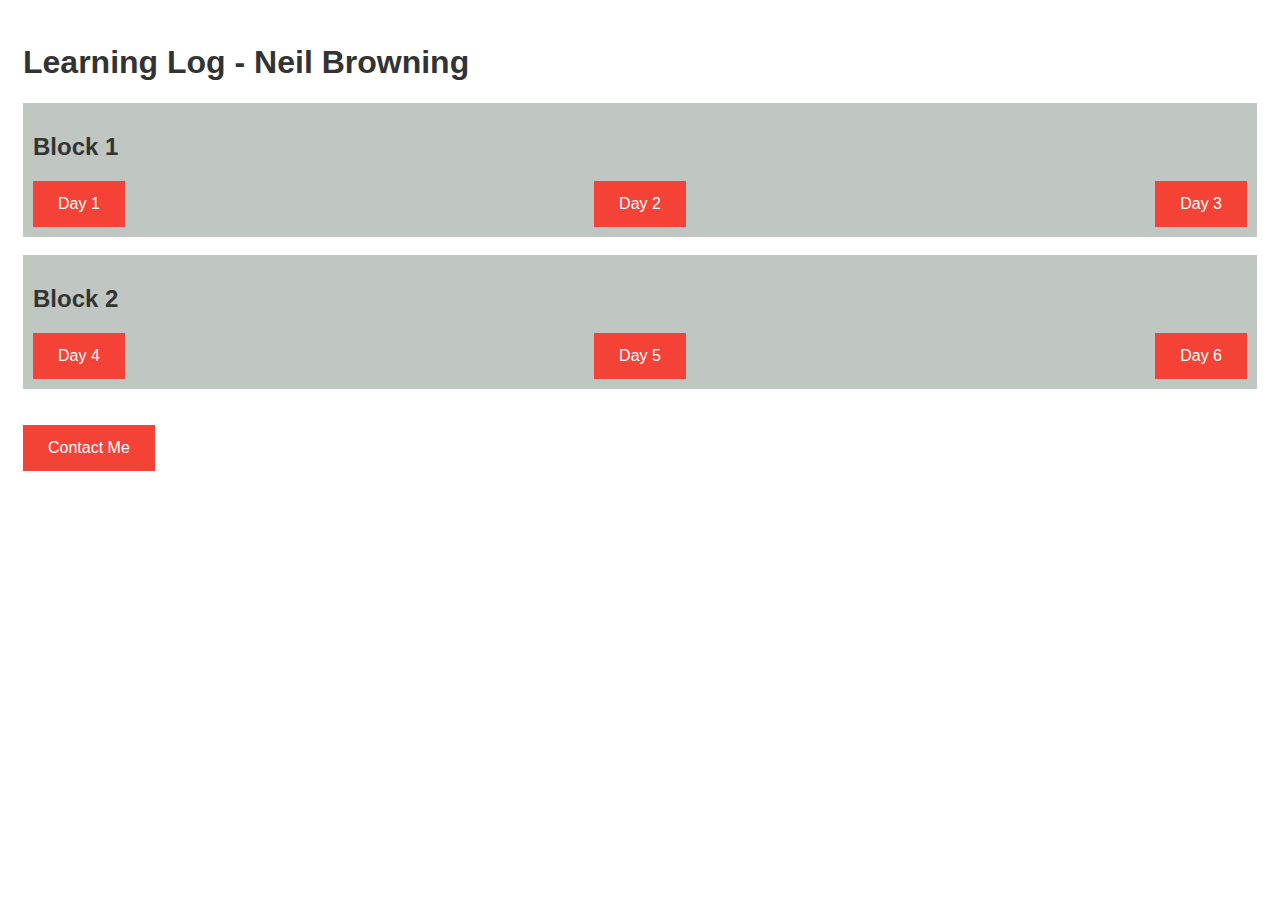
==== index.html @ 2c857600 "Initial commit" ====
<!DOCTYPE html>
<html>
<head>
<title>Learning Log Site - B00652112</title>
<link rel="stylesheet" type="text/css" href="style.css">
</head>
<body>

<h1>Learning Log - Neil Browning</h1>

<div class="block">
<h2>Block 1</h2>
<div class="block-links">
<a href="day1.html">Day 1</a>
<a href="day2.html">Day 2</a>
<a href="day3.html">Day 3</a>
</div>
</div>

<br/>

<div class="block">
<h2>Block 2</h2>
<div class="block-links">
<a href="day4.html">Day 4</a>
<a href="day5.html">Day 5</a>
<a href="day6.html">Day 6</a>
</div>
</div>

<br/>
<br/>

<a id="contact" href="contact.html">Contact Me</a>

</body>
</html>
---- style.css ----
body {
  padding: 15px 15px 15px 15px;
  color: #333333;
  font-family: ‘Lucida Sans Unicode’, sans-serif;
}

.block {
  padding: 10px 10px 10px 10px;
  background-color: #c0c6c1;
}

.block-links {
  display: flex;
  justify-content: space-between;
}

.block-links a, a#home-link, a#contact {
  background-color: #f44336;
  color: white;
  padding: 14px 25px;
  text-align: center; 
  text-decoration: none;
  display: inline-block;
}

.block-links a:hover {
  background-color: red;
}

table td, table th {
  padding: 5px 5px 5px 5px;
}

form#contact-form {
  padding: 10px 10px 10px 10px;
  background-color: #c0c6c1;
}

form input, form textarea {
  width: 15%;
}

form textarea {
  height: 100px;
}

form input#submit {
  width: 100px;
}

img#photo {
  height: 400px;
  width: 320px;
}

#overview {
}

#log {
}
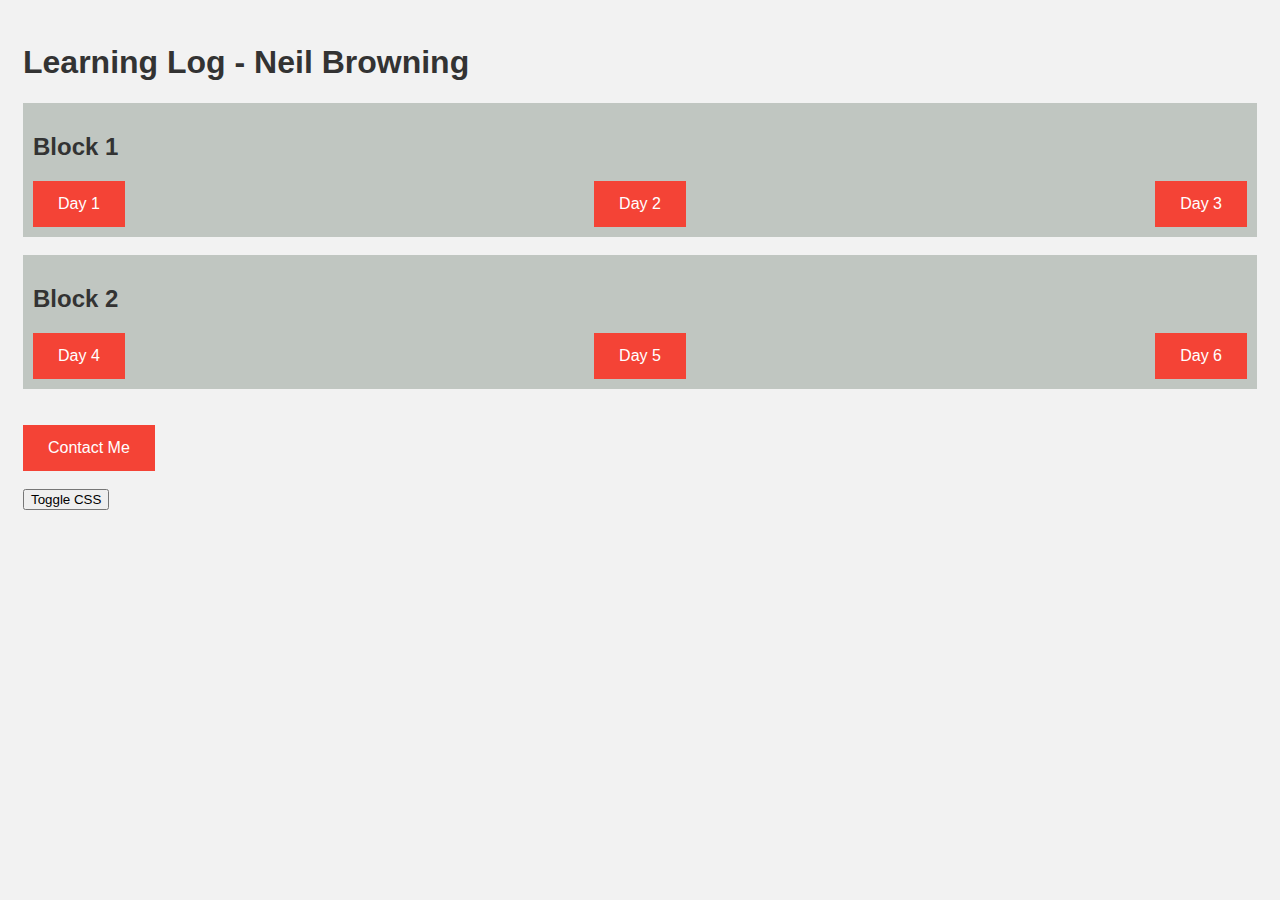
==== commit 354d447e: "CSS stuff, day 2 added" ====
--- a/index.html
+++ b/index.html
@@ -33,5 +33,8 @@
 
 <a id="contact" href="contact.html">Contact Me</a>
 
+<br><br>
+<button id="css-toggle">Toggle CSS</button>
+<script type="text/javascript" src="script.js"></script>
 </body>
 </html>--- a/style.css
+++ b/style.css
@@ -1,7 +1,8 @@
 body {
   padding: 15px 15px 15px 15px;
   color: #333333;
-  font-family: ‘Lucida Sans Unicode’, sans-serif;
+  background-color: #f2f2f2;
+  font-family: 'Verdana', sans-serif;
 }
 
 .block {
@@ -14,7 +15,7 @@
   justify-content: space-between;
 }
 
-.block-links a, a#home-link, a#contact {
+.block-links a, a#home-link, a#contact, a#prediction-tool {
   background-color: #f44336;
   color: white;
   padding: 14px 25px;
@@ -23,7 +24,7 @@
   display: inline-block;
 }
 
-.block-links a:hover {
+.block-links a:hover, a#home-link:hover, a#contact:hover, a#prediction-tool:hover {
   background-color: red;
 }
 
@@ -31,7 +32,7 @@
   padding: 5px 5px 5px 5px;
 }
 
-form#contact-form {
+form {
   padding: 10px 10px 10px 10px;
   background-color: #c0c6c1;
 }
@@ -53,6 +54,13 @@
   width: 320px;
 }
 
+img#css-proof {
+  padding-top: 10px;
+  padding-bottom: 10px;
+  height: 250px;
+  width: 1000px;
+}
+
 #overview {
 }
 
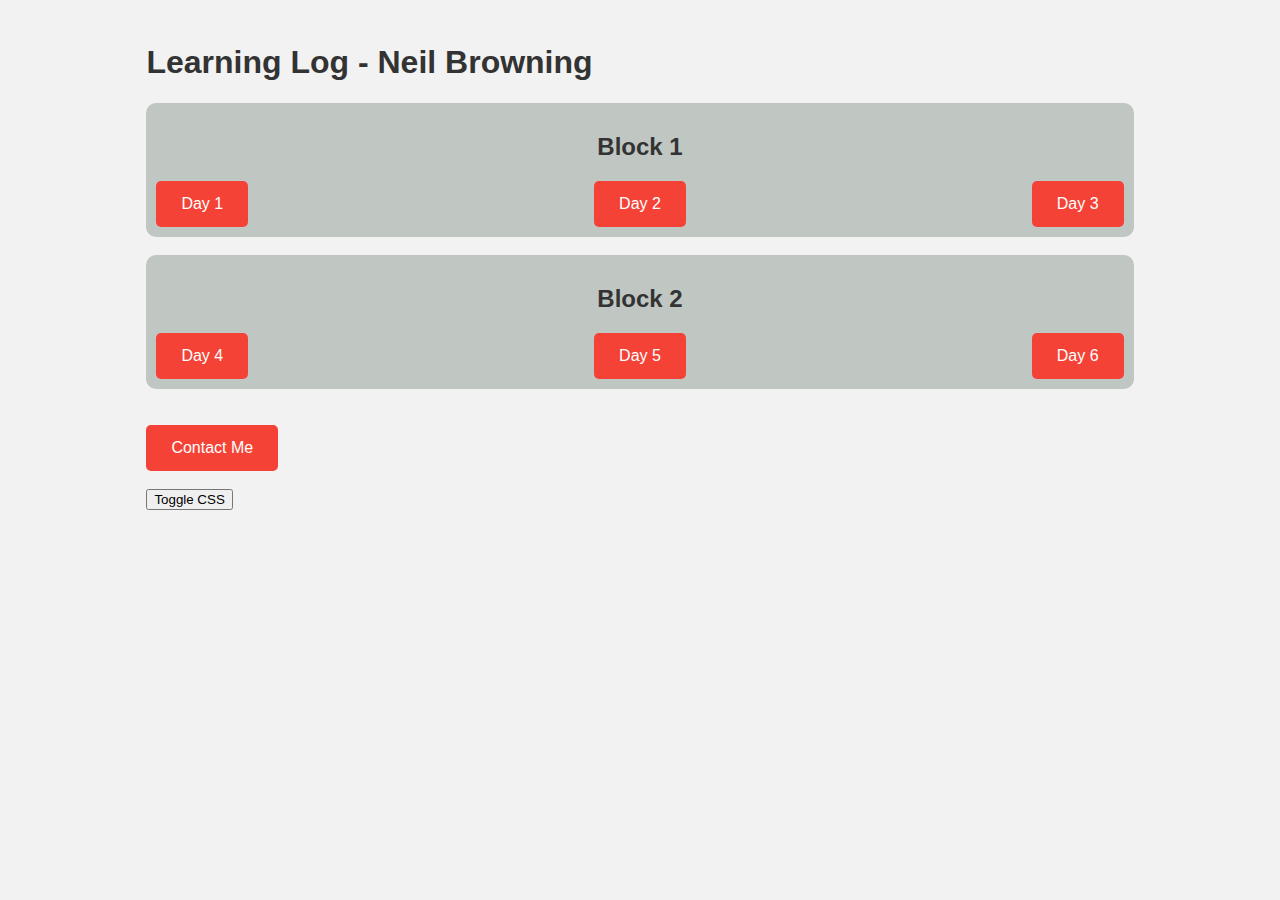
==== commit 561dfb08: "Day 3 stuff.. whatever" ====
--- a/index.html
+++ b/index.html
@@ -6,10 +6,11 @@
 </head>
 <body>
 
+<div id="page">
 <h1>Learning Log - Neil Browning</h1>
 
 <div class="block">
-<h2>Block 1</h2>
+<h2 class="block-title">Block 1</h2>
 <div class="block-links">
 <a href="day1.html">Day 1</a>
 <a href="day2.html">Day 2</a>
@@ -20,7 +21,7 @@
 <br/>
 
 <div class="block">
-<h2>Block 2</h2>
+<h2 class="block-title">Block 2</h2>
 <div class="block-links">
 <a href="day4.html">Day 4</a>
 <a href="day5.html">Day 5</a>
@@ -36,5 +37,7 @@
 <br><br>
 <button id="css-toggle">Toggle CSS</button>
 <script type="text/javascript" src="script.js"></script>
+
+</div>
 </body>
 </html>--- a/style.css
+++ b/style.css
@@ -5,9 +5,19 @@
   font-family: 'Verdana', sans-serif;
 }
 
+#page {
+  margin-left: 10%;
+  margin-right: 10%;
+}
+
 .block {
   padding: 10px 10px 10px 10px;
   background-color: #c0c6c1;
+  border-radius: 10px;
+}
+
+.block-title {
+  text-align: center;
 }
 
 .block-links {
@@ -22,14 +32,48 @@
   text-align: center; 
   text-decoration: none;
   display: inline-block;
+  border-radius: 5px;
 }
 
 .block-links a:hover, a#home-link:hover, a#contact:hover, a#prediction-tool:hover {
   background-color: red;
 }
 
+.log-section {
+  padding: 10px 10px 10px 10px;
+  background-color: #e4e7e4;
+  border-radius: 10px;
+  overflow: hidden;
+}
+
+.log-section.alternate {
+  background-color: #d7dbd7;
+}
+
+.left-right-wrapper {
+  height: 100%;
+}
+
+.section-left {
+  width: 49%;
+  display: inline-block;
+  float: left;
+}
+
+.section-right {
+  height: 100%;
+  width: 49%;
+  display: inline-block;
+  float: left;
+}
+
 table td, table th {
   padding: 5px 5px 5px 5px;
+}
+
+.left-right-wrapper.form {
+  height: 309px;
+  background-color: #c0c6c1;
 }
 
 form {
@@ -38,7 +82,7 @@
 }
 
 form input, form textarea {
-  width: 15%;
+  width: 100%;
 }
 
 form textarea {
@@ -50,19 +94,13 @@
 }
 
 img#photo {
-  height: 400px;
-  width: 320px;
+  width: 50%;
+  max-height: 100%;
+  float: right;
 }
 
 img#css-proof {
   padding-top: 10px;
   padding-bottom: 10px;
-  height: 250px;
-  width: 1000px;
-}
-
-#overview {
-}
-
-#log {
+  width: 95%;
 }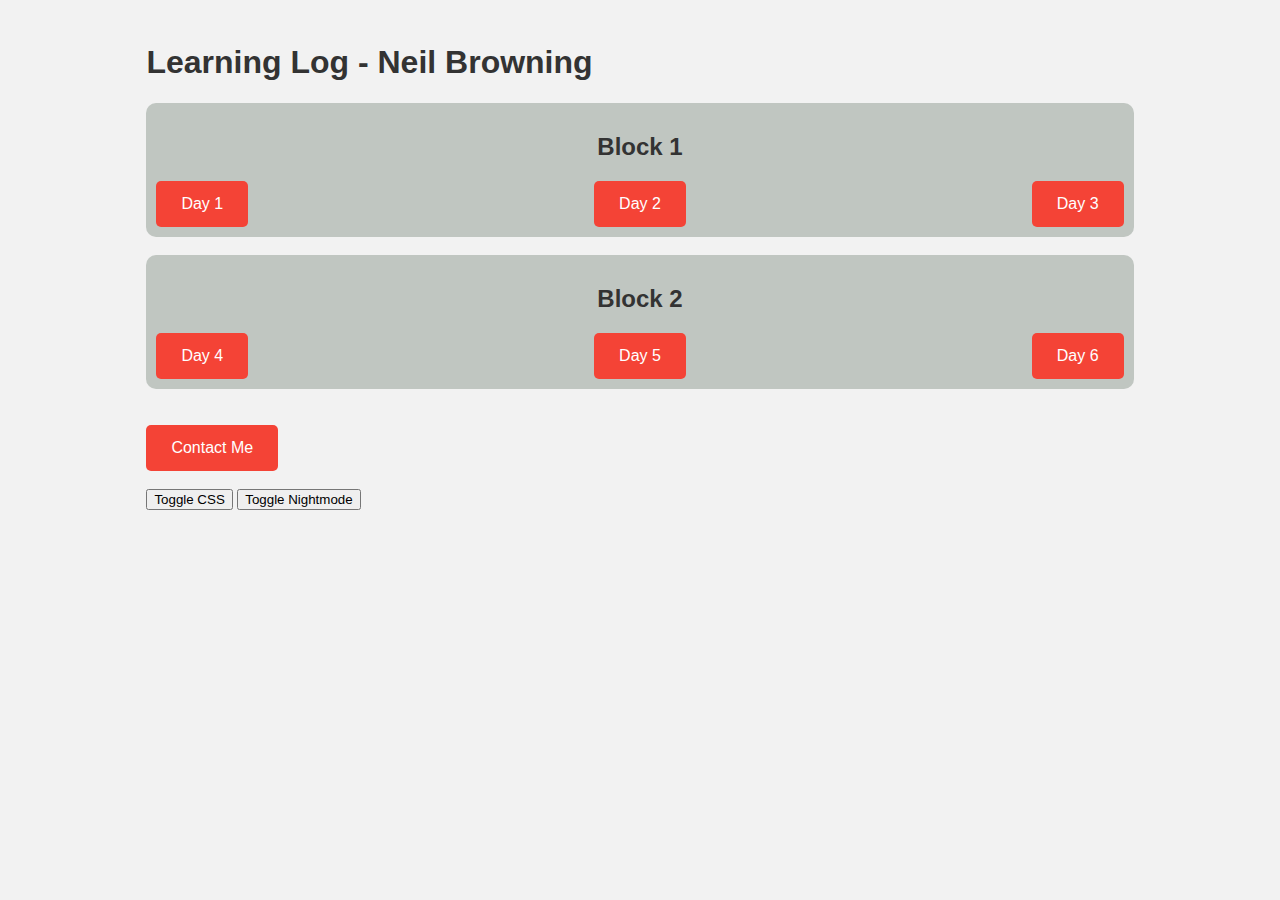
==== commit 7dd5b660: "Added nightmode option" ====
--- a/index.html
+++ b/index.html
@@ -3,6 +3,7 @@
 <head>
 <title>Learning Log Site - B00652112</title>
 <link rel="stylesheet" type="text/css" href="style.css">
+<link id="nightmode-style" rel="stylesheet" type="text/css" href="nightmode.css" disabled>
 </head>
 <body>
 
@@ -36,8 +37,9 @@
 
 <br><br>
 <button id="css-toggle">Toggle CSS</button>
+<button id="nightmode-toggle">Toggle Nightmode</button>
+
 <script type="text/javascript" src="script.js"></script>
-
 </div>
 </body>
 </html>--- a/nightmode.css
+++ b/nightmode.css
@@ -0,0 +1,28 @@
+body {
+  color: #FFFFFF;
+  background-color: #040404;
+}
+
+a {
+  color: cyan;
+}
+
+.block {
+  background-color: #3F3F3F;
+}
+
+.log-section {
+  background-color: #404040;
+}
+
+.log-section.alternate {
+  background-color: #262626;
+}
+
+.left-right-wrapper.form {
+  background-color: #6E6E6E;
+}
+
+form {
+  background-color: #6E6E6E;
+}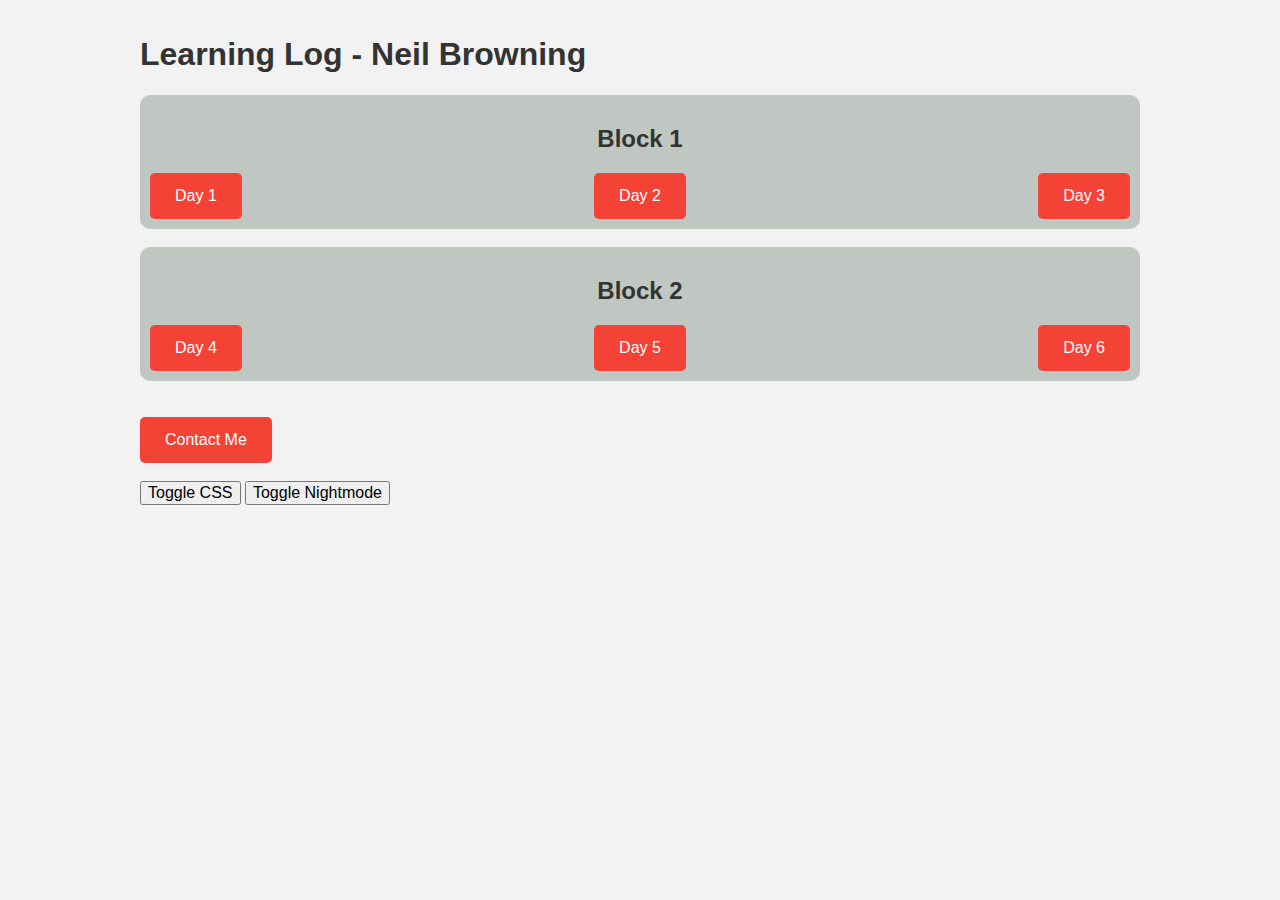
==== commit 2afd5d4e: "Fixed some stuff needing doing" ====
--- a/index.html
+++ b/index.html
@@ -3,6 +3,7 @@
 <head>
 <title>Learning Log Site - B00652112</title>
 <link rel="stylesheet" type="text/css" href="style.css">
+<link rel="stylesheet" type="text/css" href="normalize.css">
 <link id="nightmode-style" rel="stylesheet" type="text/css" href="nightmode.css" disabled>
 </head>
 <body>
@@ -11,23 +12,31 @@
 <h1>Learning Log - Neil Browning</h1>
 
 <div class="block">
-<h2 class="block-title">Block 1</h2>
-<div class="block-links">
-<a href="day1.html">Day 1</a>
-<a href="day2.html">Day 2</a>
-<a href="day3.html">Day 3</a>
-</div>
+	<h2 class="block-title">Block 1</h2>
+	<div class="block-link left">
+		<a href="day1.html">Day 1</a>
+	</div>
+	<div class="block-link">
+		<a href="day2.html">Day 2</a>
+	</div>
+	<div class="block-link right">
+		<a href="day3.html">Day 3</a>
+	</div>
 </div>
 
 <br/>
 
 <div class="block">
-<h2 class="block-title">Block 2</h2>
-<div class="block-links">
-<a href="day4.html">Day 4</a>
-<a href="day5.html">Day 5</a>
-<a href="day6.html">Day 6</a>
-</div>
+	<h2 class="block-title">Block 2</h2>
+	<div class="block-link left">
+		<a href="day4.html">Day 4</a>
+	</div>
+	<div class="block-link">
+		<a href="day5.html">Day 5</a>
+	</div>
+	<div class="block-link right">
+		<a href="day6.html">Day 6</a>
+	</div>
 </div>
 
 <br/>
--- a/style.css
+++ b/style.css
@@ -14,18 +14,26 @@
   padding: 10px 10px 10px 10px;
   background-color: #c0c6c1;
   border-radius: 10px;
-}
-
-.block-title {
   text-align: center;
 }
 
-.block-links {
-  display: flex;
-  justify-content: space-between;
+.prediction-section {
+  text-align: center;
 }
 
-.block-links a, a#home-link, a#contact, a#prediction-tool {
+.block-link, .prediction-link {
+  display: inline-block;
+}
+
+.block-link.left, .prediction-link.left {
+  float: left;
+}
+
+.block-link.right, .prediction-link.right {
+  float: right;
+}
+
+.block-link a, a#home-link, a#contact, a#prediction-tool {
   background-color: #f44336;
   color: white;
   padding: 14px 25px;
@@ -35,7 +43,7 @@
   border-radius: 5px;
 }
 
-.block-links a:hover, a#home-link:hover, a#contact:hover, a#prediction-tool:hover {
+.block-link a:hover, a#home-link:hover, a#contact:hover, a#prediction-tool:hover {
   background-color: red;
 }
 
@@ -48,6 +56,10 @@
 
 .log-section.alternate {
   background-color: #d7dbd7;
+}
+
+.log-section.scroll {
+  overflow-x: scroll;
 }
 
 .left-right-wrapper {
@@ -67,8 +79,16 @@
   float: left;
 }
 
+dt {
+  font-weight: bold;
+}
+
 table td, table th {
   padding: 5px 5px 5px 5px;
+}
+
+ol {
+  margin-bottom: 0px;
 }
 
 .left-right-wrapper.form {
@@ -103,4 +123,16 @@
   padding-top: 10px;
   padding-bottom: 10px;
   width: 95%;
+}
+
+.js-comment {
+  color: green;
+  font-weight: bold;
+  font-size: 1.2em;
+}
+
+.js-function {
+  color: #e65c00;
+  font-style: italic;
+  font-weight: bold;
 }--- a/nightmode.css
+++ b/nightmode.css
@@ -25,4 +25,12 @@
 
 form {
   background-color: #6E6E6E;
+}
+
+.js-comment {
+	color: #00cc00;
+}
+
+.js-function {
+  color: orange;
 }